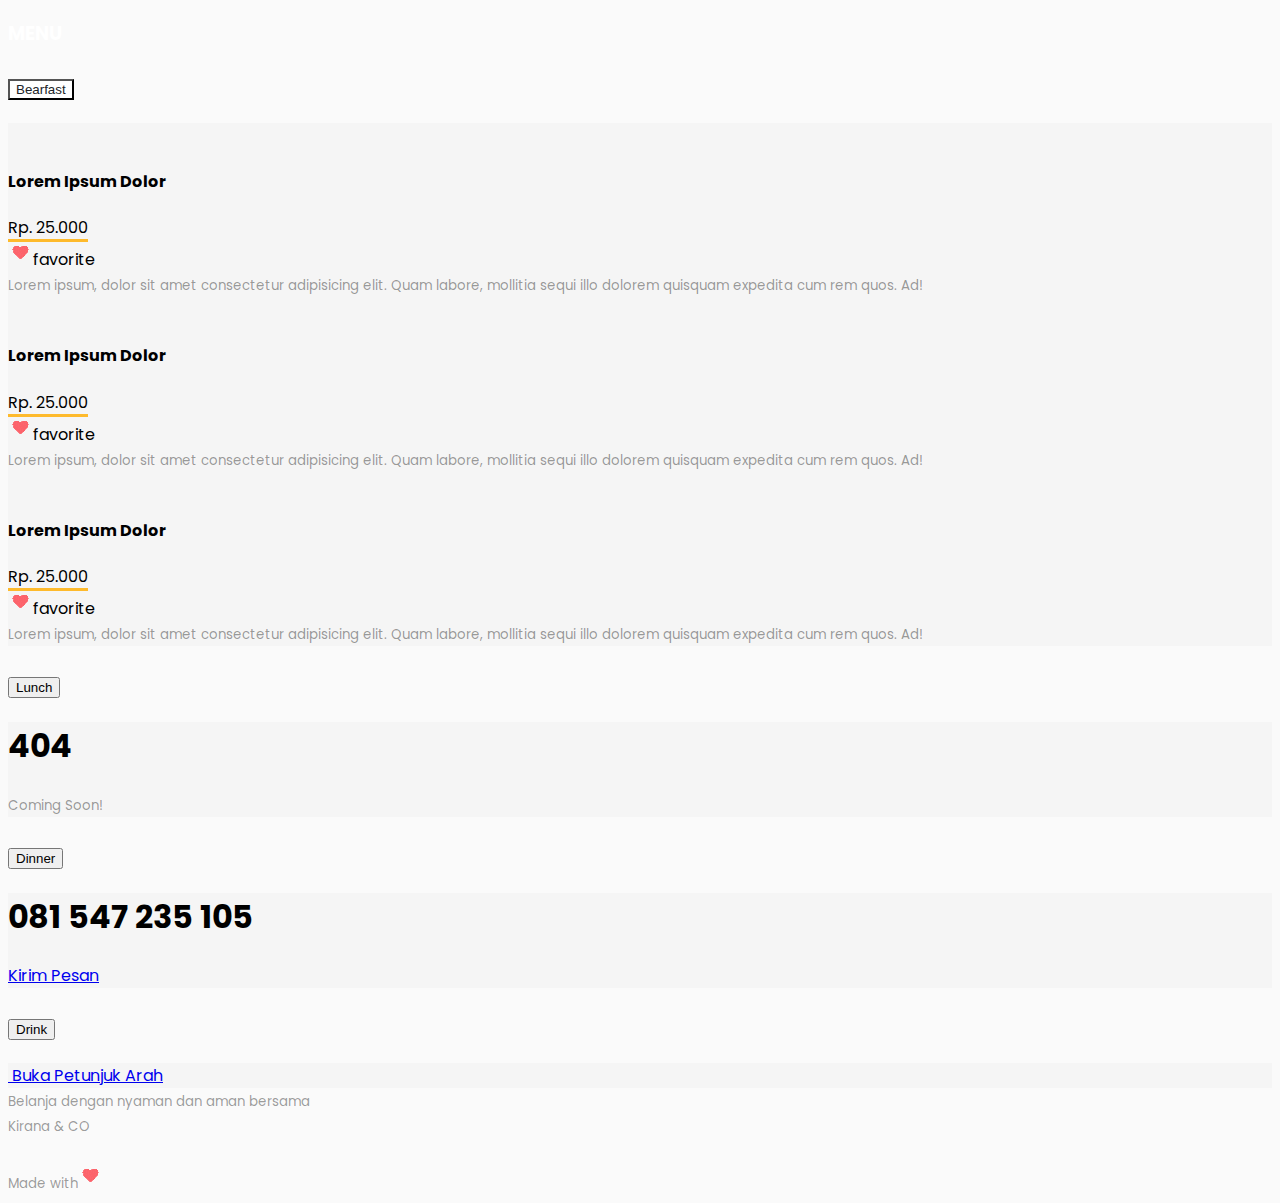
==== menu.html @ 6e7673c8 "Menu" ====
<!doctype html>
<html lang="en">

<head>
    <!-- Required meta tags -->
    <meta charset="utf-8">
    <meta name="viewport" content="width=device-width, initial-scale=1">

    <!-- Bootstrap CSS -->
    <link href="https://cdn.jsdelivr.net/npm/bootstrap@5.1.3/dist/css/bootstrap.min.css" rel="stylesheet"
        integrity="sha384-1BmE4kWBq78iYhFldvKuhfTAU6auU8tT94WrHftjDbrCEXSU1oBoqyl2QvZ6jIW3" crossorigin="anonymous">
    
        <link rel="stylesheet" href="style.css">

    <title>Hello, world!</title>
</head>

<body>
    <div class="container py-5 mt-4 hehe">
        <div class="row justify-content-center">
            <div class="colmd-8 col-lg-6">
                <div class="accordion" id="accordionExample">
                    <div class="p-4 wrap pt-5 text-center" style="background-image: url(https://images.unsplash.com/photo-1555396273-367ea4eb4db5?ixlib=rb-1.2.1&ixid=MnwxMjA3fDB8MHxwaG90by1wYWdlfHx8fGVufDB8fHx8&auto=format&fit=crop&w=1548&q=80); background-size: cover; background-position: center; border-top-left-radius: 8px; border-top-right-radius: 8px; color: #fff;">
                        <h3>MENU</h3>
                    </div>
                    <div class="accordion-item">
                        <h2 class="accordion-header" id="headingOne">
                            <button class="accordion-button btn" type="button" data-bs-toggle="collapse" data-bs-target="#collapseOne"
                                aria-expanded="true" aria-controls="collapseOne">
                                Bearfast
                            </button>
                        </h2>
                        <div id="collapseOne" class="accordion-collapse collapse show" aria-labelledby="headingOne"
                            data-bs-parent="#accordionExample">
                            <div class="accordion-body card-body">
                                <di>
                                    <img src="https://images.unsplash.com/photo-1546069901-d5bfd2cbfb1f?ixlib=rb-1.2.1&ixid=MnwxMjA3fDB8MHxwaG90by1wYWdlfHx8fGVufDB8fHx8&auto=format&fit=crop&w=1160&q=80" alt="" width="100%" style="border-radius: 5px;">
                                    <div class="des-menu py-2 mb-2">
                                        <h4>Lorem Ipsum Dolor</h4>
                                        <div class="row mb-3">
                                            <div class="col-8">
                                                <span style="border-bottom: 3px solid #feba2c;">
                                                    Rp. 25.000
                                                </span>
                                            </div>
                                            <div class="col-4 text-center">
                                                <img src="love.gif" alt="">favorite
                                            </div>
                                        </div>
                                        <small>Lorem ipsum, dolor sit amet consectetur adipisicing elit. Quam labore, mollitia sequi illo dolorem quisquam expedita cum rem quos. Ad!</small>
                                    </div>
                                </di>
                            </div>

                            <div class="accordion-body card-body">
                                <div>
                                    <img src="https://images.unsplash.com/photo-1513442542250-854d436a73f2?ixlib=rb-1.2.1&ixid=MnwxMjA3fDB8MHxwaG90by1wYWdlfHx8fGVufDB8fHx8&auto=format&fit=crop&w=1247&q=80" alt="" width="100%" style="border-radius: 5px;">
                                    <div class="des-menu py-2 mb-2">
                                        <h4>Lorem Ipsum Dolor</h4>
                                        <div class="row mb-3">
                                            <div class="col-8">
                                                <span style="border-bottom: 3px solid #feba2c;">
                                                    Rp. 25.000
                                                </span>
                                            </div>
                                            <div class="col-4 text-center">
                                                <img src="love.gif" alt="">favorite
                                            </div>
                                        </div>
                                        <small>Lorem ipsum, dolor sit amet consectetur adipisicing elit. Quam labore, mollitia sequi illo dolorem quisquam expedita cum rem quos. Ad!</small>
                                    </div>
                                </div>
                            </div>

                            <div class="accordion-body card-body">
                                <div>
                                    <img src="https://images.unsplash.com/photo-1515573866280-06bda6d4e16f?ixlib=rb-1.2.1&ixid=MnwxMjA3fDB8MHxwaG90by1wYWdlfHx8fGVufDB8fHx8&auto=format&fit=crop&w=1160&q=80" alt="" width="100%" style="border-radius: 5px;">
                                    <div class="des-menu py-2 mb-2">
                                        <h4>Lorem Ipsum Dolor</h4>
                                        <div class="row mb-3">
                                            <div class="col-8">
                                                <span style="border-bottom: 3px solid #feba2c;">
                                                    Rp. 25.000
                                                </span>
                                            </div>
                                            <div class="col-4 text-center">
                                                <img src="love.gif" alt="">favorite
                                            </div>
                                        </div>
                                        <small>Lorem ipsum, dolor sit amet consectetur adipisicing elit. Quam labore, mollitia sequi illo dolorem quisquam expedita cum rem quos. Ad!</small>
                                    </div>
                                </div>
                            </div>
                        </div>
                    </div>
                    <div class="accordion-item">
                        <h2 class="accordion-header" id="headingTwo">
                            <button class="accordion-button collapsed btn" type="button" data-bs-toggle="collapse"
                                data-bs-target="#collapseTwo" aria-expanded="false" aria-controls="collapseTwo">
                                Lunch
                            </button>
                        </h2>
                        <div id="collapseTwo" class="accordion-collapse collapse" aria-labelledby="headingTwo"
                            data-bs-parent="#accordionExample">
                            <div class="accordion-body text-center py-5 card-body">
                                <h1>404</h1>
                                <small>Coming Soon!</small>
                                <!-- <a href="#" class="btn btn-primary w-100 mt-3">Buka Tokopedia</a> -->
                            </div>
                        </div>
                    </div>
                    <div class="accordion-item">
                        <h2 class="accordion-header" id="headingThree">
                            <button class="accordion-button collapsed btn" type="button" data-bs-toggle="collapse"
                                data-bs-target="#collapseThree" aria-expanded="false" aria-controls="collapseThree">
                                Dinner
                            </button>
                        </h2>
                        <div id="collapseThree" class="accordion-collapse collapse" aria-labelledby="headingThree"
                            data-bs-parent="#accordionExample">
                            <div class="accordion-body text-center card-body">
                                <h1 class="my-2">081 547 235 105</h1>
                                <a href="https://wa.me/6281547235105" class="btn btn-primary w-100 mt-3">Kirim Pesan</a>
                            </div>
                        </div>
                    </div>
                    <div class="accordion-item">
                        <h2 class="accordion-header" id="headingThree">
                            <button class="accordion-button collapsed btn" type="button" data-bs-toggle="collapse"
                                data-bs-target="#collapseFour" aria-expanded="false" aria-controls="collapseFour">
                                Drink
                            </button>
                        </h2>
                        <div id="collapseFour" class="accordion-collapse collapse" aria-labelledby="headingThree"
                            data-bs-parent="#accordionExample">
                            <div class="accordion-body card-body">
                                <a href="#">
                                    <img src="https://developers.google.com/maps/images/docs-landing-get-started-hero.png" alt="" width="100%" style="border-radius: 5px;">
                                </a>
                                <a href="#" class="btn btn-primary w-100 mt-3">Buka Petunjuk Arah</a>
                            </div>
                        </div>
                    </div>
                </div>
            </div>
            <div class="footer text-center mt-5">
                <small>Belanja dengan nyaman dan aman bersama <br>Kirana & CO</small><br><br>
                <small>Made with<img src="love.gif" alt=""></small>
            </div>
        </div>
    </div>

    <!-- Optional JavaScript; choose one of the two! -->

    <!-- Option 1: Bootstrap Bundle with Popper -->
    <script src="https://cdn.jsdelivr.net/npm/bootstrap@5.1.3/dist/js/bootstrap.bundle.min.js"
        integrity="sha384-ka7Sk0Gln4gmtz2MlQnikT1wXgYsOg+OMhuP+IlRH9sENBO0LRn5q+8nbTov4+1p" crossorigin="anonymous">
    </script>

    <!-- Option 2: Separate Popper and Bootstrap JS -->
    <!--
    <script src="https://cdn.jsdelivr.net/npm/@popperjs/core@2.10.2/dist/umd/popper.min.js" integrity="sha384-7+zCNj/IqJ95wo16oMtfsKbZ9ccEh31eOz1HGyDuCQ6wgnyJNSYdrPa03rtR1zdB" crossorigin="anonymous"></script>
    <script src="https://cdn.jsdelivr.net/npm/bootstrap@5.1.3/dist/js/bootstrap.min.js" integrity="sha384-QJHtvGhmr9XOIpI6YVutG+2QOK9T+ZnN4kzFN1RtK3zEFEIsxhlmWl5/YESvpZ13" crossorigin="anonymous"></script>
    -->
</body>

</html>
---- style.css ----
@import url('https://fonts.googleapis.com/css2?family=Poppins:ital,wght@0,100;0,300;0,500;0,600;1,100&display=swap');

body{
    background-color: #fafafa !important;
    font-family:  "Poppins", Arial, sans-serif;
}
.primary{
    background-color: #FFCC1D;
    color: #595260;
    border-color: #fcdf82;
}
.accordion-item{
    border: none !important;
}
.accordion-button:focus{
    border-color: none !important;
    box-shadow: none !important;
}
.accordion-button:not(.collapsed){
    background-color: #fff !important;
    color: #212529;
}
.card-body{
    background-color: rgba(0, 0, 0, 0.02);
}
.btn{
    box-shadow: 0px 8px 18px -16px rgb(0 0 0 / 19%) !important;
}
.btn:hover{
    box-shadow: 0px 8px 18px -16px rgb(0 0 0 / 19%) !important;
}
small{
    color: rgba(0, 0, 0, 0.4);
}
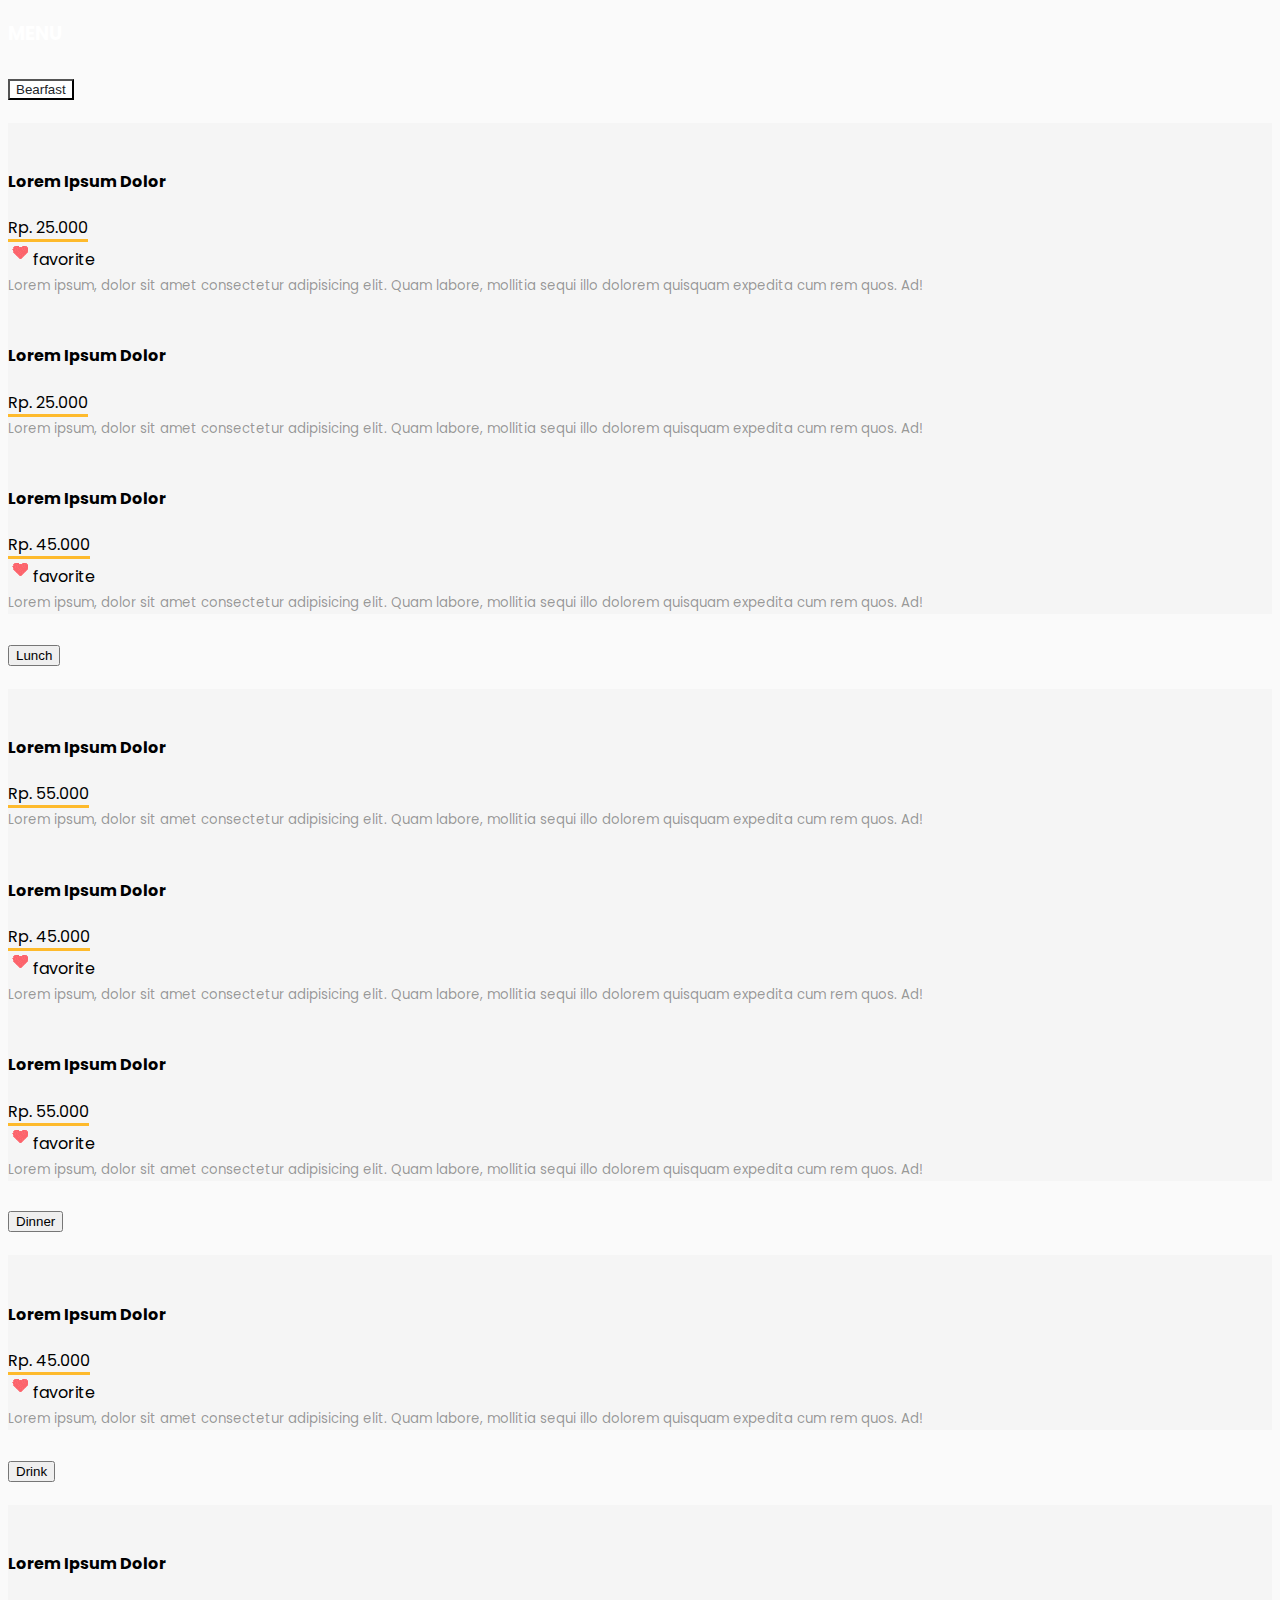
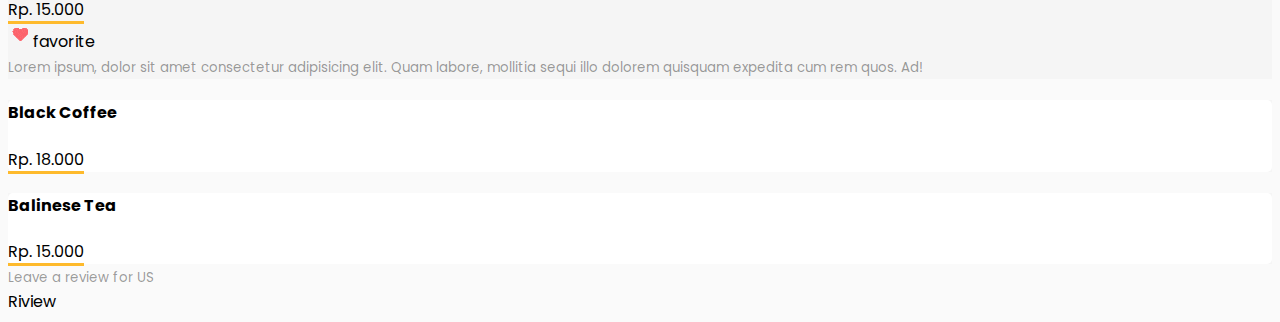
==== commit af22fd19: "update menu" ====
--- a/menu.html
+++ b/menu.html
@@ -64,7 +64,7 @@
                                                 </span>
                                             </div>
                                             <div class="col-4 text-center">
-                                                <img src="love.gif" alt="">favorite
+                                                
                                             </div>
                                         </div>
                                         <small>Lorem ipsum, dolor sit amet consectetur adipisicing elit. Quam labore, mollitia sequi illo dolorem quisquam expedita cum rem quos. Ad!</small>
@@ -80,7 +80,7 @@
                                         <div class="row mb-3">
                                             <div class="col-8">
                                                 <span style="border-bottom: 3px solid #feba2c;">
-                                                    Rp. 25.000
+                                                    Rp. 45.000
                                                 </span>
                                             </div>
                                             <div class="col-4 text-center">
@@ -102,10 +102,64 @@
                         </h2>
                         <div id="collapseTwo" class="accordion-collapse collapse" aria-labelledby="headingTwo"
                             data-bs-parent="#accordionExample">
-                            <div class="accordion-body text-center py-5 card-body">
-                                <h1>404</h1>
-                                <small>Coming Soon!</small>
-                                <!-- <a href="#" class="btn btn-primary w-100 mt-3">Buka Tokopedia</a> -->
+                            <div class="accordion-body card-body">
+                                <di>
+                                    <img src="https://images.unsplash.com/photo-1560717845-968823efbee1?ixlib=rb-1.2.1&ixid=MnwxMjA3fDB8MHxwaG90by1wYWdlfHx8fGVufDB8fHx8&auto=format&fit=crop&w=1740&q=80" alt="" width="100%" style="border-radius: 5px;">
+                                    <div class="des-menu py-2 mb-2">
+                                        <h4>Lorem Ipsum Dolor</h4>
+                                        <div class="row mb-3">
+                                            <div class="col-8">
+                                                <span style="border-bottom: 3px solid #feba2c;">
+                                                    Rp. 55.000
+                                                </span>
+                                            </div>
+                                            <div class="col-4 text-center">
+                                                
+                                            </div>
+                                        </div>
+                                        <small>Lorem ipsum, dolor sit amet consectetur adipisicing elit. Quam labore, mollitia sequi illo dolorem quisquam expedita cum rem quos. Ad!</small>
+                                    </div>
+                                </di>
+                            </div>
+
+                            <div class="accordion-body card-body">
+                                <di>
+                                    <img src="https://images.unsplash.com/photo-1432139555190-58524dae6a55?ixlib=rb-1.2.1&ixid=MnwxMjA3fDB8MHxwaG90by1wYWdlfHx8fGVufDB8fHx8&auto=format&fit=crop&w=1752&q=80" alt="" width="100%" style="border-radius: 5px;">
+                                    <div class="des-menu py-2 mb-2">
+                                        <h4>Lorem Ipsum Dolor</h4>
+                                        <div class="row mb-3">
+                                            <div class="col-8">
+                                                <span style="border-bottom: 3px solid #feba2c;">
+                                                    Rp. 45.000
+                                                </span>
+                                            </div>
+                                            <div class="col-4 text-center">
+                                                <img src="love.gif" alt="">favorite
+                                            </div>
+                                        </div>
+                                        <small>Lorem ipsum, dolor sit amet consectetur adipisicing elit. Quam labore, mollitia sequi illo dolorem quisquam expedita cum rem quos. Ad!</small>
+                                    </div>
+                                </di>
+                            </div>
+
+                            <div class="accordion-body card-body">
+                                <di>
+                                    <img src="https://images.unsplash.com/photo-1544025162-d76694265947?ixlib=rb-1.2.1&ixid=MnwxMjA3fDB8MHxwaG90by1wYWdlfHx8fGVufDB8fHx8&auto=format&fit=crop&w=1738&q=80" alt="" width="100%" style="border-radius: 5px;">
+                                    <div class="des-menu py-2 mb-2">
+                                        <h4>Lorem Ipsum Dolor</h4>
+                                        <div class="row mb-3">
+                                            <div class="col-8">
+                                                <span style="border-bottom: 3px solid #feba2c;">
+                                                    Rp. 55.000
+                                                </span>
+                                            </div>
+                                            <div class="col-4 text-center">
+                                                <img src="love.gif" alt="">favorite
+                                            </div>
+                                        </div>
+                                        <small>Lorem ipsum, dolor sit amet consectetur adipisicing elit. Quam labore, mollitia sequi illo dolorem quisquam expedita cum rem quos. Ad!</small>
+                                    </div>
+                                </di>
                             </div>
                         </div>
                     </div>
@@ -118,9 +172,24 @@
                         </h2>
                         <div id="collapseThree" class="accordion-collapse collapse" aria-labelledby="headingThree"
                             data-bs-parent="#accordionExample">
-                            <div class="accordion-body text-center card-body">
-                                <h1 class="my-2">081 547 235 105</h1>
-                                <a href="https://wa.me/6281547235105" class="btn btn-primary w-100 mt-3">Kirim Pesan</a>
+                            <div class="accordion-body card-body">
+                                <di>
+                                    <img src="https://images.unsplash.com/photo-1572862905000-c5b6244027a5?ixlib=rb-1.2.1&ixid=MnwxMjA3fDB8MHxwaG90by1wYWdlfHx8fGVufDB8fHx8&auto=format&fit=crop&w=1740&q=80" alt="" width="100%" style="border-radius: 5px;">
+                                    <div class="des-menu py-2 mb-2">
+                                        <h4>Lorem Ipsum Dolor</h4>
+                                        <div class="row mb-3">
+                                            <div class="col-8">
+                                                <span style="border-bottom: 3px solid #feba2c;">
+                                                    Rp. 45.000
+                                                </span>
+                                            </div>
+                                            <div class="col-4 text-center">
+                                                <img src="love.gif" alt="">favorite
+                                            </div>
+                                        </div>
+                                        <small>Lorem ipsum, dolor sit amet consectetur adipisicing elit. Quam labore, mollitia sequi illo dolorem quisquam expedita cum rem quos. Ad!</small>
+                                    </div>
+                                </di>
                             </div>
                         </div>
                     </div>
@@ -134,18 +203,57 @@
                         <div id="collapseFour" class="accordion-collapse collapse" aria-labelledby="headingThree"
                             data-bs-parent="#accordionExample">
                             <div class="accordion-body card-body">
-                                <a href="#">
-                                    <img src="https://developers.google.com/maps/images/docs-landing-get-started-hero.png" alt="" width="100%" style="border-radius: 5px;">
-                                </a>
-                                <a href="#" class="btn btn-primary w-100 mt-3">Buka Petunjuk Arah</a>
+                                <di>
+                                    <img src="https://images.unsplash.com/photo-1574571791847-06514225b338?ixlib=rb-1.2.1&ixid=MnwxMjA3fDB8MHxwaG90by1wYWdlfHx8fGVufDB8fHx8&auto=format&fit=crop&w=862&q=80" alt="" width="100%" style="border-radius: 5px;">
+                                    <div class="des-menu py-2 mb-2">
+                                        <h4>Lorem Ipsum Dolor</h4>
+                                        <div class="row mb-3">
+                                            <div class="col-8">
+                                                <span style="border-bottom: 3px solid #feba2c;">
+                                                    Rp. 15.000
+                                                </span>
+                                            </div>
+                                            <div class="col-4 text-center">
+                                                <img src="love.gif" alt="">favorite
+                                            </div>
+                                        </div>
+                                        <small>Lorem ipsum, dolor sit amet consectetur adipisicing elit. Quam labore, mollitia sequi illo dolorem quisquam expedita cum rem quos. Ad!</small>
+                                    </div>
+                                </di>
+                            </div>
+
+                            <div class="accordion-body card-body" >
+                                <div class="des-menu py-3 px-3" style="background-color: #FFF; border-radius: 5px;">
+                                    <h4>Black Coffee</h4>
+                                    <div class="row">
+                                        <div class="col-8">
+                                            <span style="border-bottom: 3px solid #feba2c;">
+                                                Rp. 18.000
+                                            </span>
+                                        </div>
+                                    </div>
+                                </div>
+                            </div>
+
+                            <div class="accordion-body card-body" >
+                                <div class="des-menu py-3 px-3" style="background-color: #FFF; border-radius: 5px;">
+                                    <h4>Balinese Tea</h4>
+                                    <div class="row">
+                                        <div class="col-8">
+                                            <span style="border-bottom: 3px solid #feba2c;">
+                                                Rp. 15.000
+                                            </span>
+                                        </div>
+                                    </div>
+                                </div>
                             </div>
                         </div>
                     </div>
                 </div>
             </div>
             <div class="footer text-center mt-5">
-                <small>Belanja dengan nyaman dan aman bersama <br>Kirana & CO</small><br><br>
-                <small>Made with<img src="love.gif" alt=""></small>
+                <small>Leave a review for US</small>
+                <div class="btn btn-sm btn-primary">Riview</div>
             </div>
         </div>
     </div>
